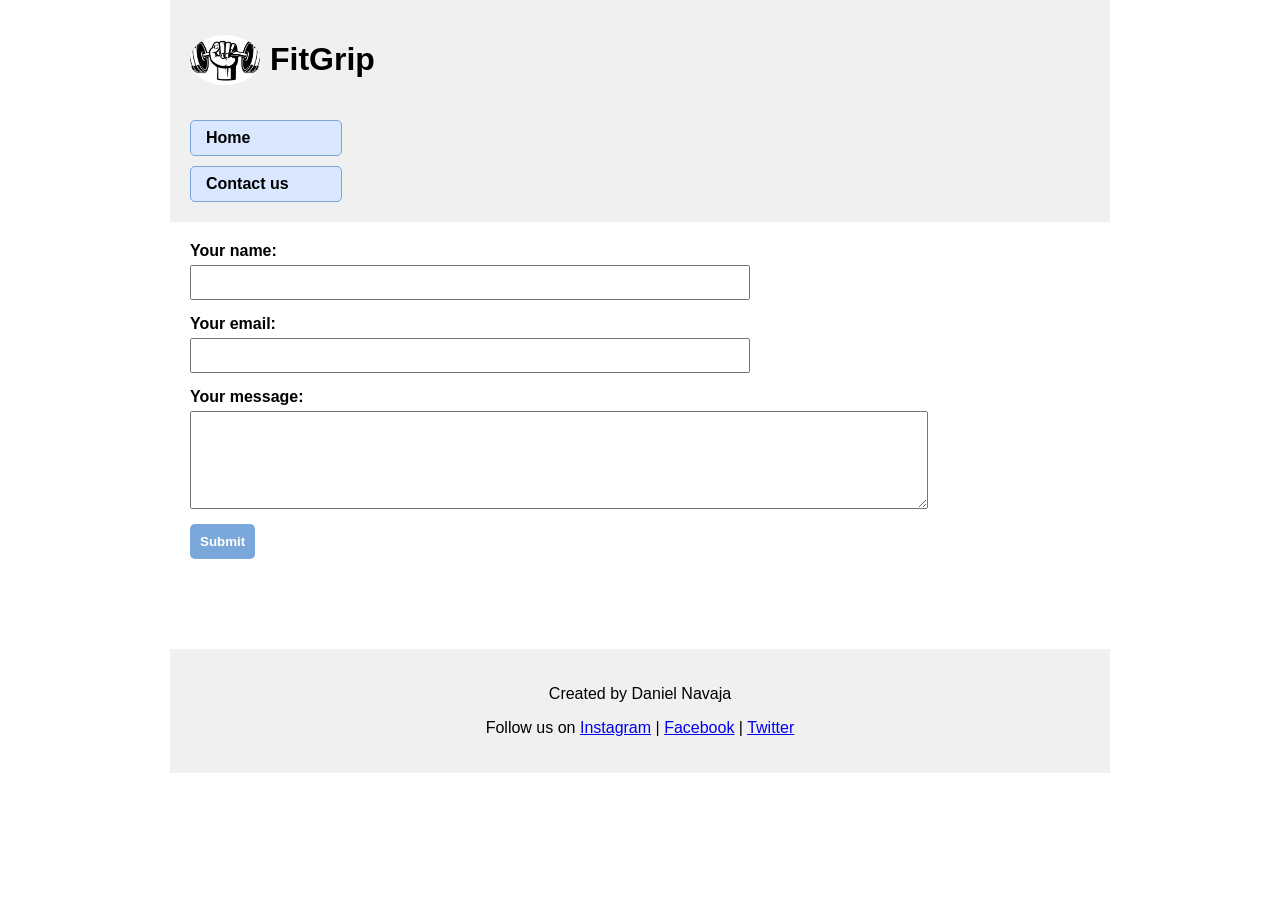
==== contact.html @ d47b783c "InteractiveWebpage" ====
<!DOCTYPE html>
<html lang="en">
<head>
    <meta charset="UTF-8">
    <title>FitGrip - Contact Us</title>
    <link rel="stylesheet" href="styles/styles.css">
</head>
<body>

<header>
    <div class="header-container">
        <div class="logo-title">
            <img src="images/logo.png" alt="Store logo" class="logo">
            <h1>FitGrip</h1>
        </div>

        <nav>
            <a class="nav-btn" href="index.html">Home</a>
            <a class="nav-btn" href="contact.html">Contact us</a>
        </nav>
    </div>
</header>

<main>
    <section>
        <form>
            <label for="name">Your name:</label>
            <input id="name" type="text" name="name">

            <label for="email">Your email:</label>
            <input id="email" type="email" name="email">

            <label for="message">Your message:</label>
            <textarea id="message" name="message"></textarea>

            <button type="submit">Submit</button>
        </form>
    </section>
</main>

<footer>
    <p>Created by Daniel Navaja</p>
    <p>
        Follow us on
        <a href="#">Instagram</a> |
        <a href="#">Facebook</a> |
        <a href="#">Twitter</a>
    </p>
</footer>

</body>
</html>
---- styles/styles.css ----
/* General */ 
body {
    font-family: Arial, sans-serif;
    margin: 0;
    padding: 0;
}

/* Center content */
header, main, footer {
    max-width: 900px;
    margin: 0 auto;
}

/* Header */
header {
    background-color: #f0f0f0;
    padding: 20px;
}

.header-container {
    display: flex;
    flex-direction: column;
    align-items: flex-start;
}

/* Logo + title */
.logo-title {
    display: flex;
    align-items: center;
    margin-bottom: 10px;
}

.logo {
    width: 70px;
    height: 50px;
    border-radius: 50%;
    object-fit: cover;
    margin-right: 10px;
}

/* Navigation buttons */
nav {
    display: flex;
    flex-direction: column;
    gap: 10px;
    margin-top: 10px;
}

.nav-btn {
    padding: 8px 15px;
    background-color: #d9e8ff;
    border: 1px solid #7aa7d9;
    border-radius: 5px;
    margin-right: 10px;
    text-decoration: none;
    color: #000;
    font-weight: bold;
    width: 120px;
}

.nav-btn:hover {
    background-color: #bcd7ff;
}

.nav-btn.active {
    background-color: #7aa7d9;
    color: white;
}

/* Sections */
main {
    padding: 20px;
}

section {
    margin-bottom: 30px;
}

/* Form */
form {
    display: flex;
    flex-direction: column;
    align-items: flex-start;
}

form label {
    margin-bottom: 5px;
    font-weight: bold;
}

form input {
    margin-bottom: 15px;
    width: 60%;
    padding: 8px;
}

form textarea {
    margin-bottom: 15px;
    width: 80%;
    height: 80px;
    padding: 8px;
}

button {
    padding: 10px;
    background-color: #7aa7d9;
    border: none;
    border-radius: 5px;
    color: white;
    font-weight: bold;
    cursor: pointer;
}

button:hover {
    background-color: #5c8ec2;
}

/* Footer */
footer {
    background-color: #f0f0f0;
    padding: 20px;
    text-align: center;
    margin-top: 40px;
}
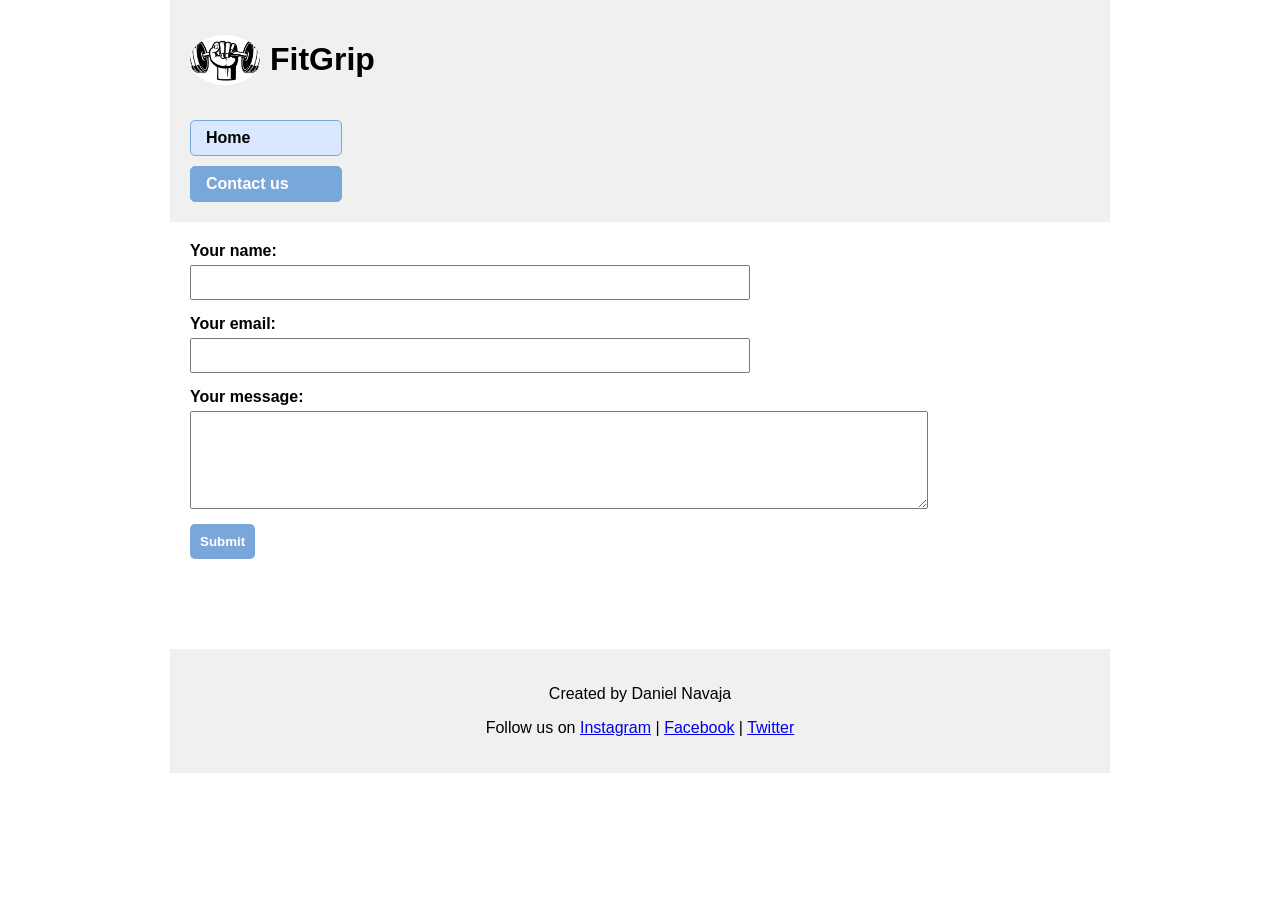
==== commit 7302f7a0: "active class on buttons" ====
--- a/contact.html
+++ b/contact.html
@@ -16,7 +16,7 @@
 
         <nav>
             <a class="nav-btn" href="index.html">Home</a>
-            <a class="nav-btn" href="contact.html">Contact us</a>
+            <a class="nav-btn active" href="contact.html">Contact us</a>
         </nav>
     </div>
 </header>
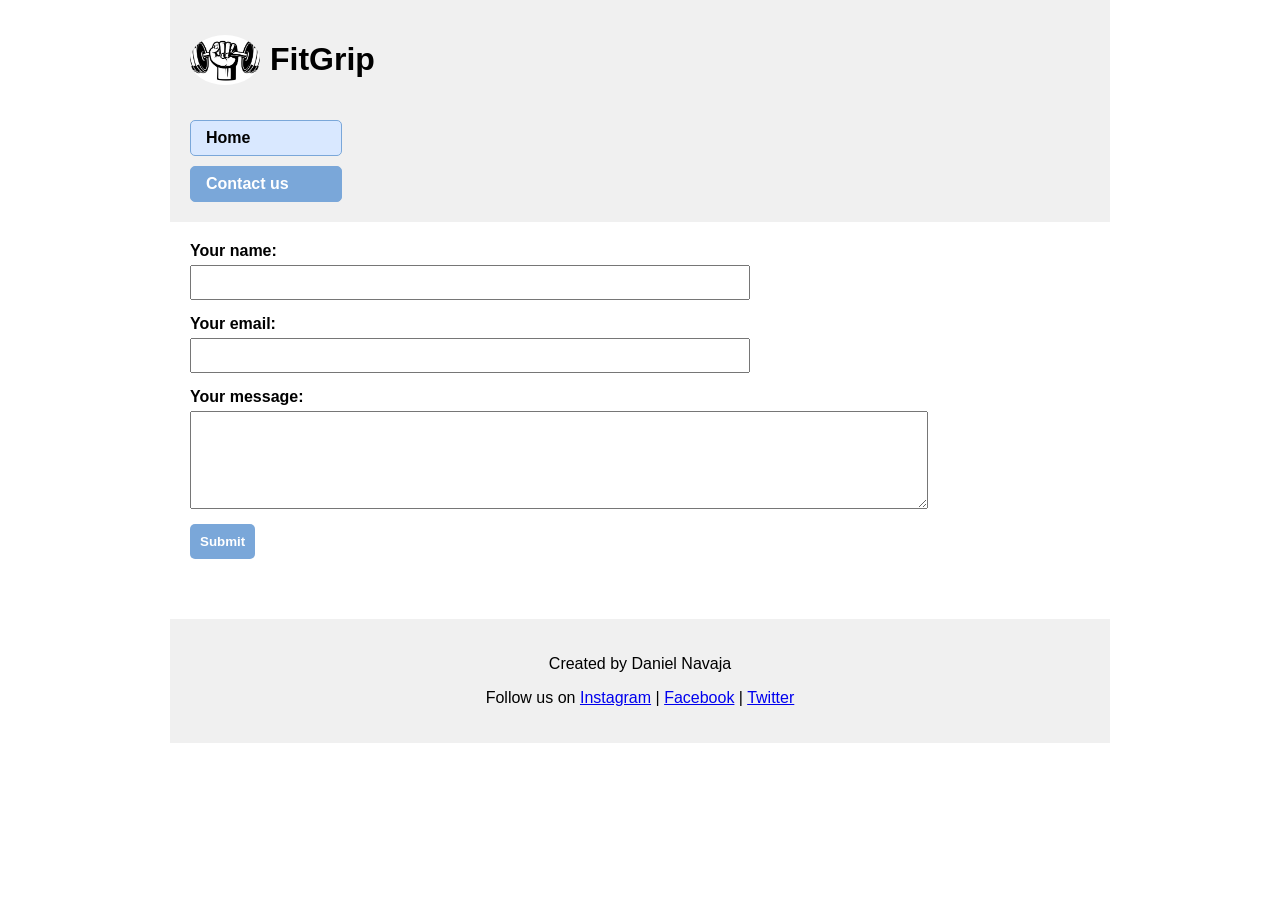
==== commit e197eece: "changed section for div" ====
--- a/contact.html
+++ b/contact.html
@@ -22,7 +22,7 @@
 </header>
 
 <main>
-    <section>
+    <div>
         <form>
             <label for="name">Your name:</label>
             <input id="name" type="text" name="name">
@@ -35,7 +35,7 @@
 
             <button type="submit">Submit</button>
         </form>
-    </section>
+    </div>
 </main>
 
 <footer>
